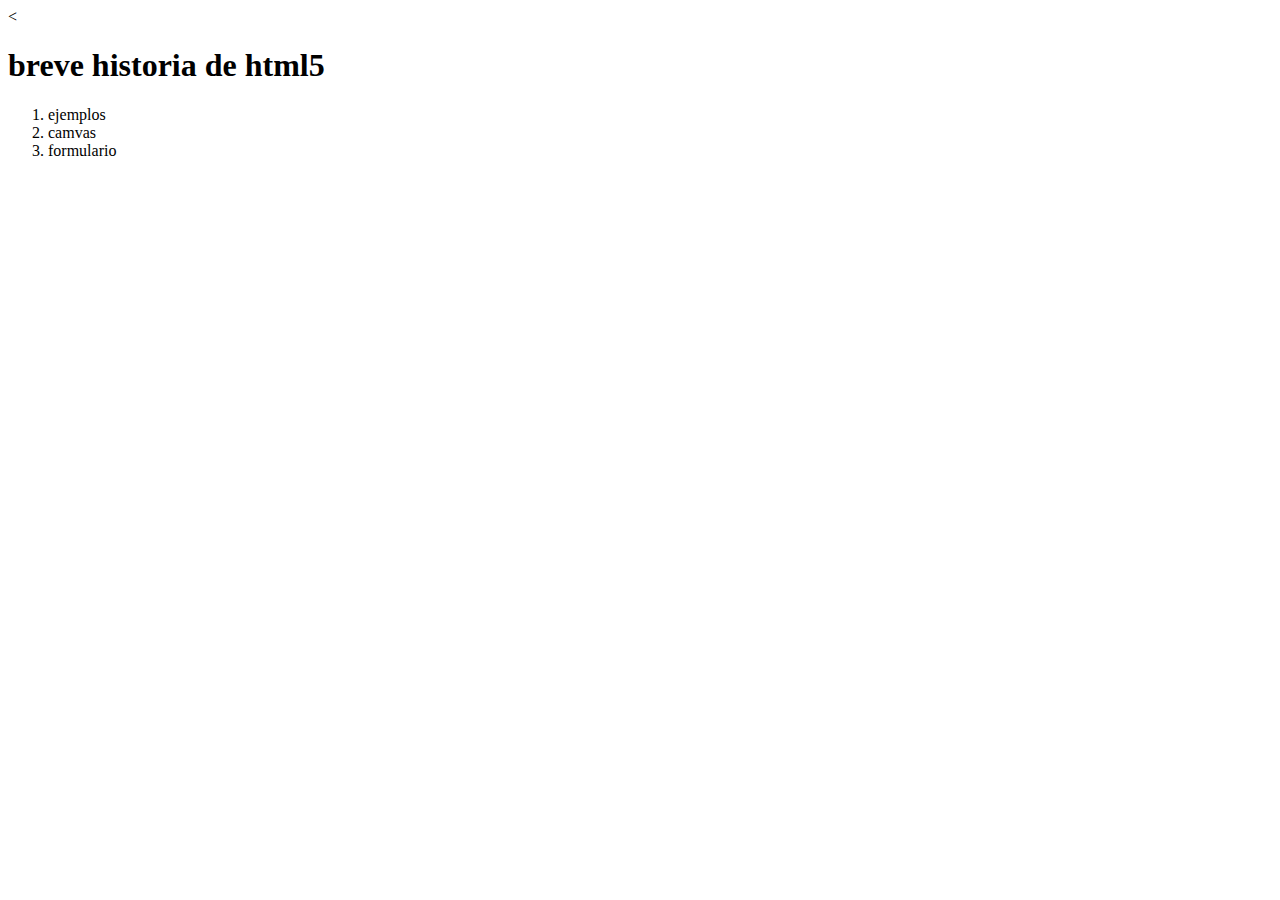
==== index.html @ 8dffe1f6 "cambios basico" ====
<!DOCTYPE html>
<html lang="es">
<head>
	<meta charset="UTF-8">
	<title>prueba pagina web</title>
</head>
<body>
	<header>
	<<h1>breve historia de html5</h1>

	</header>
		<nav>
			<ol> 
			
			<li>
				ejemplos 
			</li>
			<li>camvas 
			</li>
			<li>formulario

			</li>

			</ol>
				
			
		</nav>	

</body>
</html>
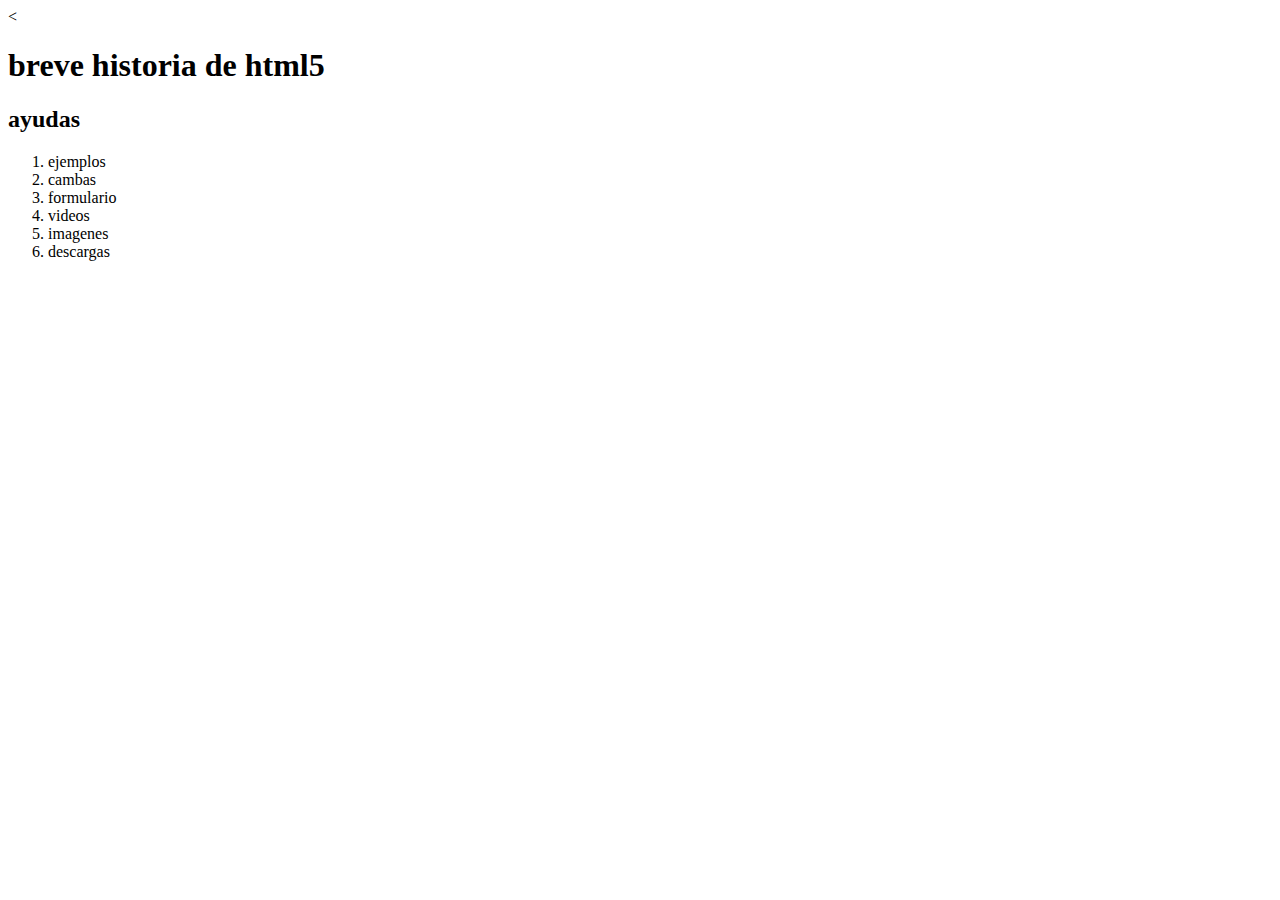
==== commit ab4a7167: "cambios versiobn1" ====
--- a/index.html
+++ b/index.html
@@ -1,5 +1,5 @@
 <!DOCTYPE html>
-<html lang="es">
+<html lang="en">
 <head>
 	<meta charset="UTF-8">
 	<title>prueba pagina web</title>
@@ -10,18 +10,25 @@
 
 	</header>
 		<nav>
+			<h2>ayudas</h2>
+			<aside>
 			<ol> 
 			
 			<li>
 				ejemplos 
 			</li>
-			<li>camvas 
+			<li>cambas 
 			</li>
 			<li>formulario
 
 			</li>
+			<li>videos</li>
+
+			<li>imagenes</li>
+			<li> descargas </li>
 
 			</ol>
+			</aside>
 				
 			
 		</nav>	
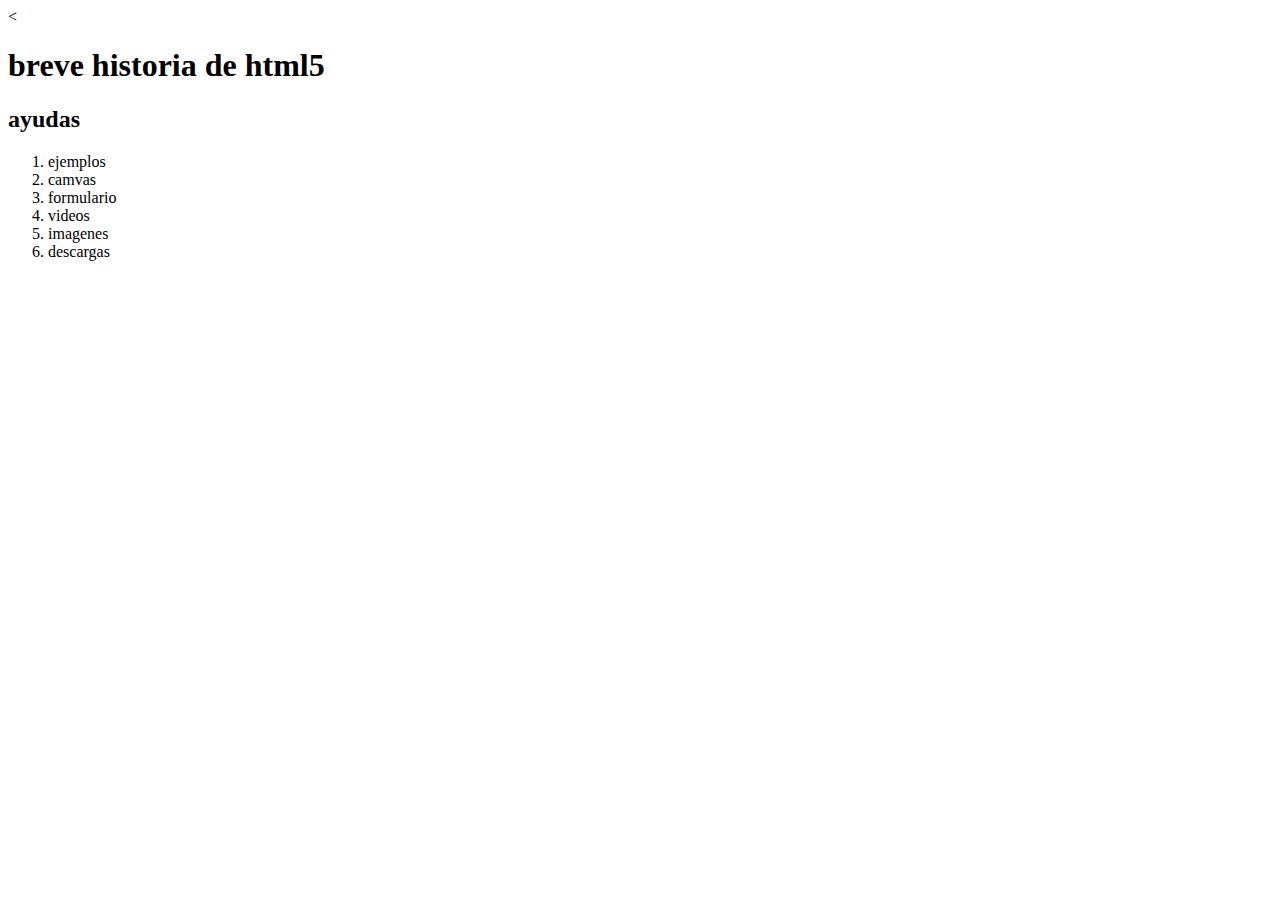
==== commit f1565c2c: "." ====
--- a/index.html
+++ b/index.html
@@ -1,5 +1,5 @@
 <!DOCTYPE html>
-<html lang="en">
+<html lang="es">
 <head>
 	<meta charset="UTF-8">
 	<title>prueba pagina web</title>
@@ -17,7 +17,7 @@
 			<li>
 				ejemplos 
 			</li>
-			<li>cambas 
+			<li>camvas 
 			</li>
 			<li>formulario
 
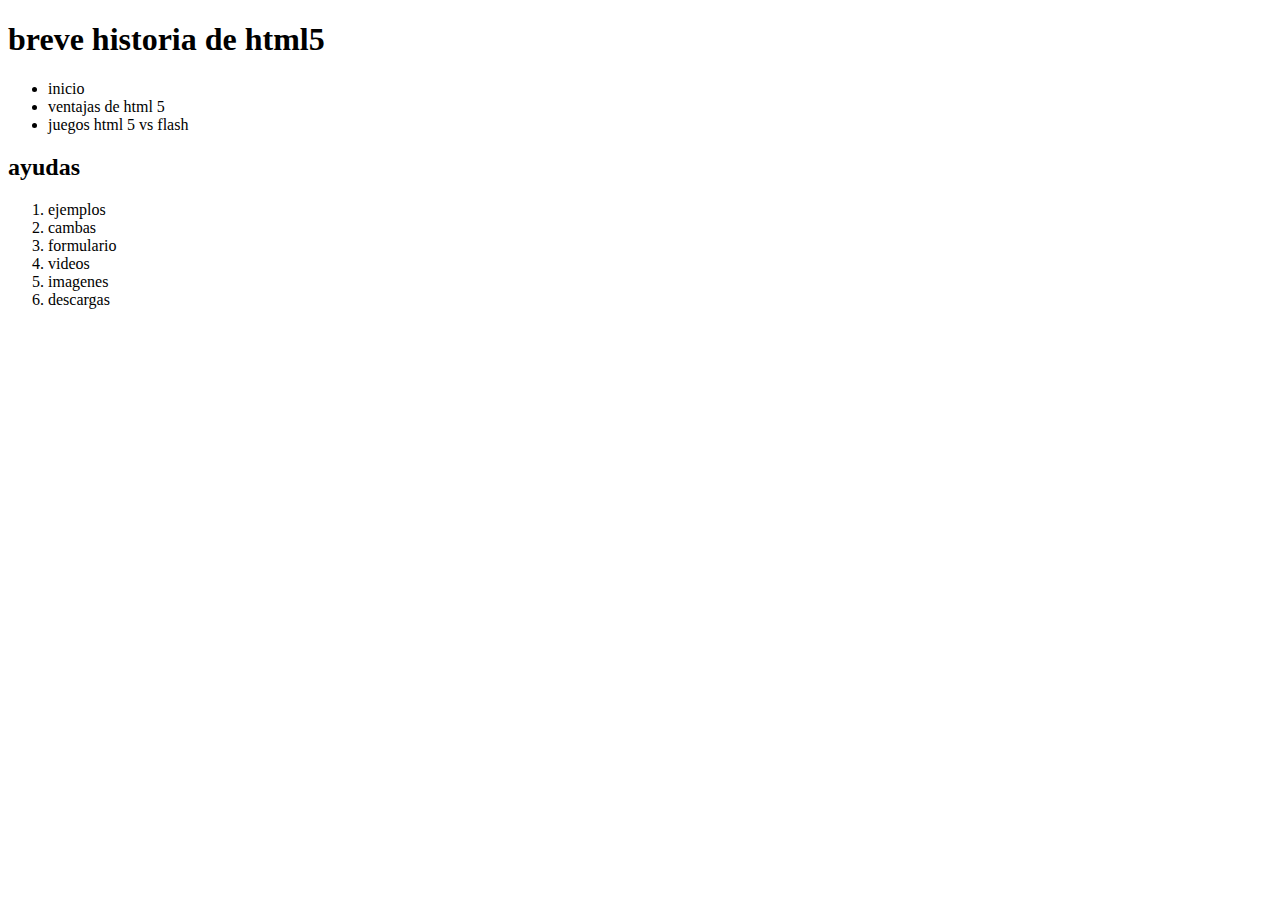
==== commit 92730ee5: "second version" ====
--- a/index.html
+++ b/index.html
@@ -6,9 +6,27 @@
 </head>
 <body>
 	<header>
-	<<h1>breve historia de html5</h1>
+	<h1>breve historia de html5</h1>
 
 	</header>
+		
+	<nav>
+	
+	<ul>
+	<li>
+	inicio
+	</li>
+	<li>
+	ventajas de html 5
+	</li>
+	<li>
+	juegos html 5 vs flash
+	
+	</li>
+
+	</ul>
+	<nav>
+
 		<nav>
 			<h2>ayudas</h2>
 			<aside>
@@ -17,7 +35,7 @@
 			<li>
 				ejemplos 
 			</li>
-			<li>camvas 
+			<li>cambas 
 			</li>
 			<li>formulario
 
@@ -29,7 +47,10 @@
 
 			</ol>
 			</aside>
+			<section>
 				
+			</section>
+
 			
 		</nav>	
 
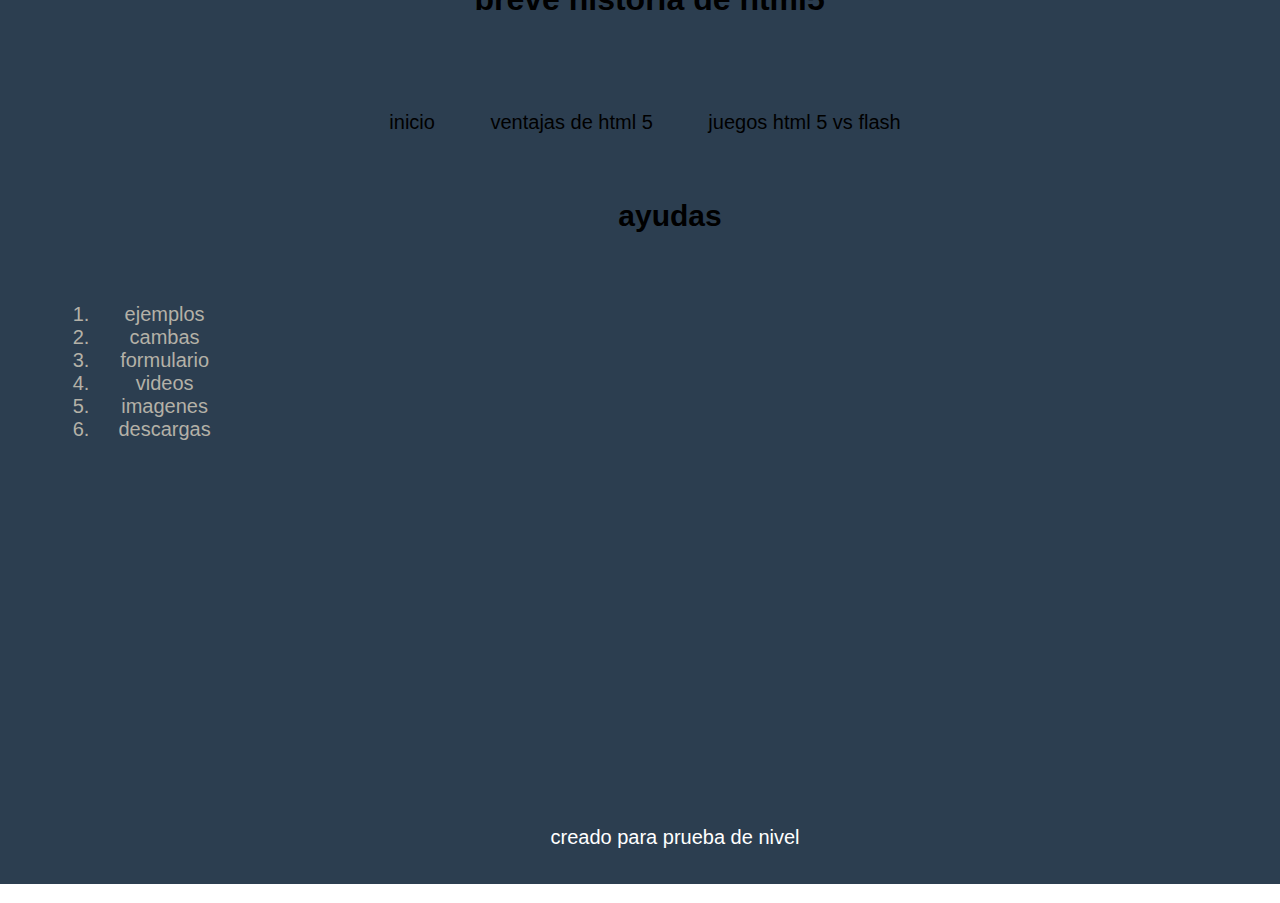
==== commit 6cf56eb1: "tecercambio" ====
--- a/index.html
+++ b/index.html
@@ -2,6 +2,7 @@
 <html lang="es">
 <head>
 	<meta charset="UTF-8">
+	<link rel="stylesheet" href="estilosprimerapagina.css">
 	<title>prueba pagina web</title>
 </head>
 <body>
@@ -47,12 +48,14 @@
 
 			</ol>
 			</aside>
-			<section>
-				
-			</section>
+			
 
 			
 		</nav>	
 
+		<footer>
+		creado para prueba de nivel
+		</footer>
+
 </body>
 </html>--- a/estilosprimerapagina.css
+++ b/estilosprimerapagina.css
@@ -0,0 +1,97 @@
+body{
+	font-family: sans-serif;
+	margin: 0px;
+	padding: 0px;
+}
+header{
+	text-align: center;
+	background-color: #2c3e50;
+	height: 100px;
+	margin-top: -40px;
+	width: 101.5%;
+}
+header h2{
+	color: #b4b1a7;
+	padding-top: 30px;
+	font-size: 40px;
+}
+nav{
+	text-align: center;
+	font-size: 20px;
+	padding: 10px;	
+	background-color: #2c3e50;
+	width: 100%;
+}
+nav ul li{
+	margin-right: 50px;
+	display: inline-block;
+	cursor: pointer;
+}
+nav ul li a{
+	color: #b4b1a7;
+	text-decoration: none;
+}
+nav ul li a:hover{
+	color: white;
+	font-size: 20.5px;
+}
+aside{
+	padding: 25px;
+	float: left;
+	background-color: #2c3e50;
+	padding-bottom: 350px;
+	width: 14%;
+}
+aside h3{
+	text-align: center;
+	color: #b4b1a7;
+	font-size: 20px;
+}
+aside ol li{
+	color: #b4b1a7;
+}
+aside ol li:hover{
+	color: white;
+}
+aside ol li a{
+	text-decoration: none;
+	color: #b4b1a7;
+}
+aside ol li a:hover{
+	color: white;
+}
+
+section{
+	padding: 20px;
+	margin-left: 19%;
+}
+iframe{
+	border: none;
+}
+
+footer{
+	padding: 15px;
+	width: 100%;
+	bottom: 0px;
+	display: inline-block;
+	position: relative;
+	clear: both;
+	background-color: #2c3e50;	
+	color: white;
+}
+footer img{
+	width: 20px;
+	height: 20px;
+	float: right;
+	margin-right: 5px;
+	margin-top: 6px;
+}
+
+footer img:first-child{
+	margin-right: 25px;
+}
+footer p {
+	font-size: 13px;
+	text-align: center;
+	padding-top: -30px
+}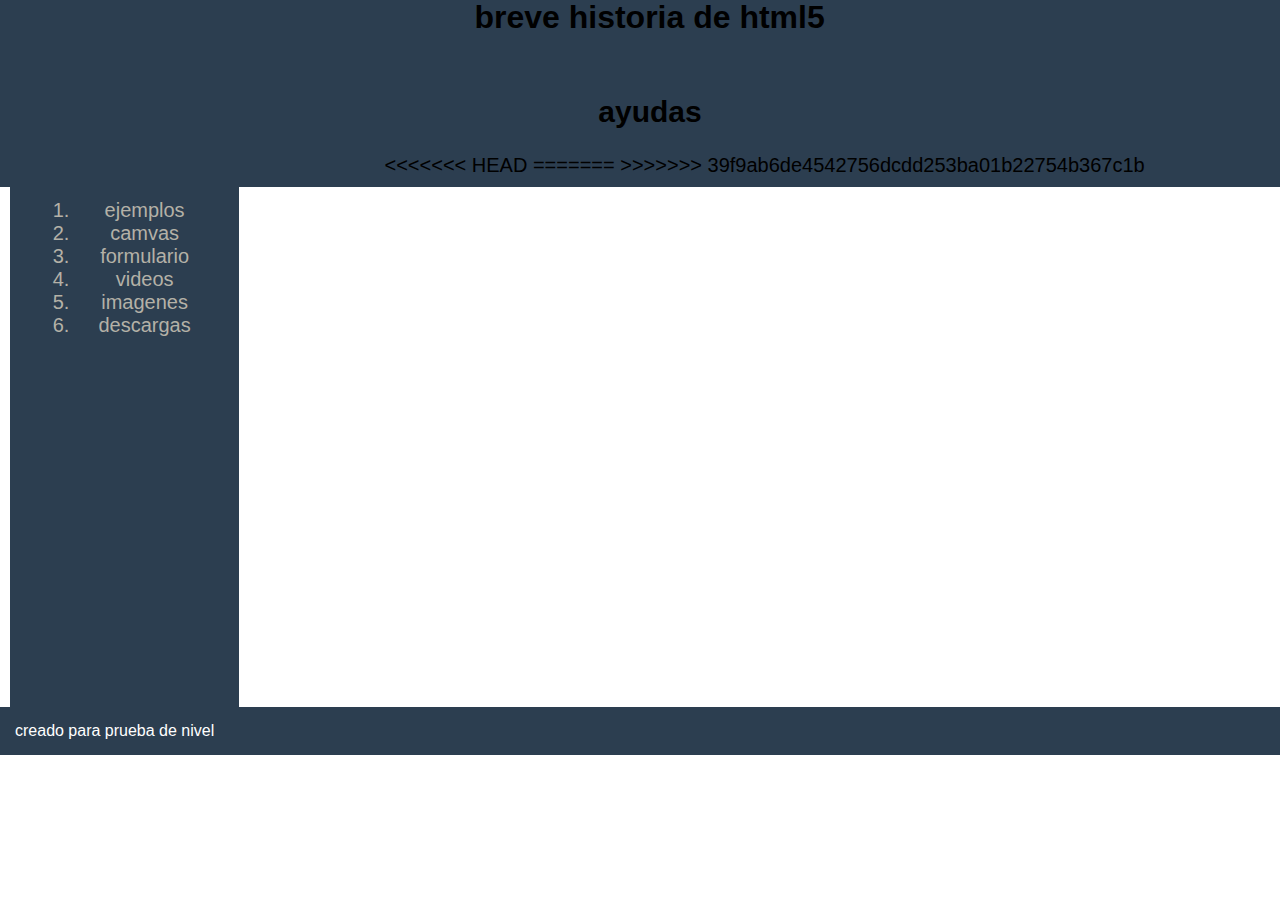
==== commit a1e05fab: "prueba" ====
--- a/index.html
+++ b/index.html
@@ -7,27 +7,9 @@
 </head>
 <body>
 	<header>
-	<h1>breve historia de html5</h1>
+	<<h1>breve historia de html5</h1>
 
 	</header>
-		
-	<nav>
-	
-	<ul>
-	<li>
-	inicio
-	</li>
-	<li>
-	ventajas de html 5
-	</li>
-	<li>
-	juegos html 5 vs flash
-	
-	</li>
-
-	</ul>
-	<nav>
-
 		<nav>
 			<h2>ayudas</h2>
 			<aside>
@@ -36,7 +18,7 @@
 			<li>
 				ejemplos 
 			</li>
-			<li>cambas 
+			<li>camvas 
 			</li>
 			<li>formulario
 
@@ -48,8 +30,12 @@
 
 			</ol>
 			</aside>
+<<<<<<< HEAD
 			
 
+=======
+				
+>>>>>>> 39f9ab6de4542756dcdd253ba01b22754b367c1b
 			
 		</nav>	
 
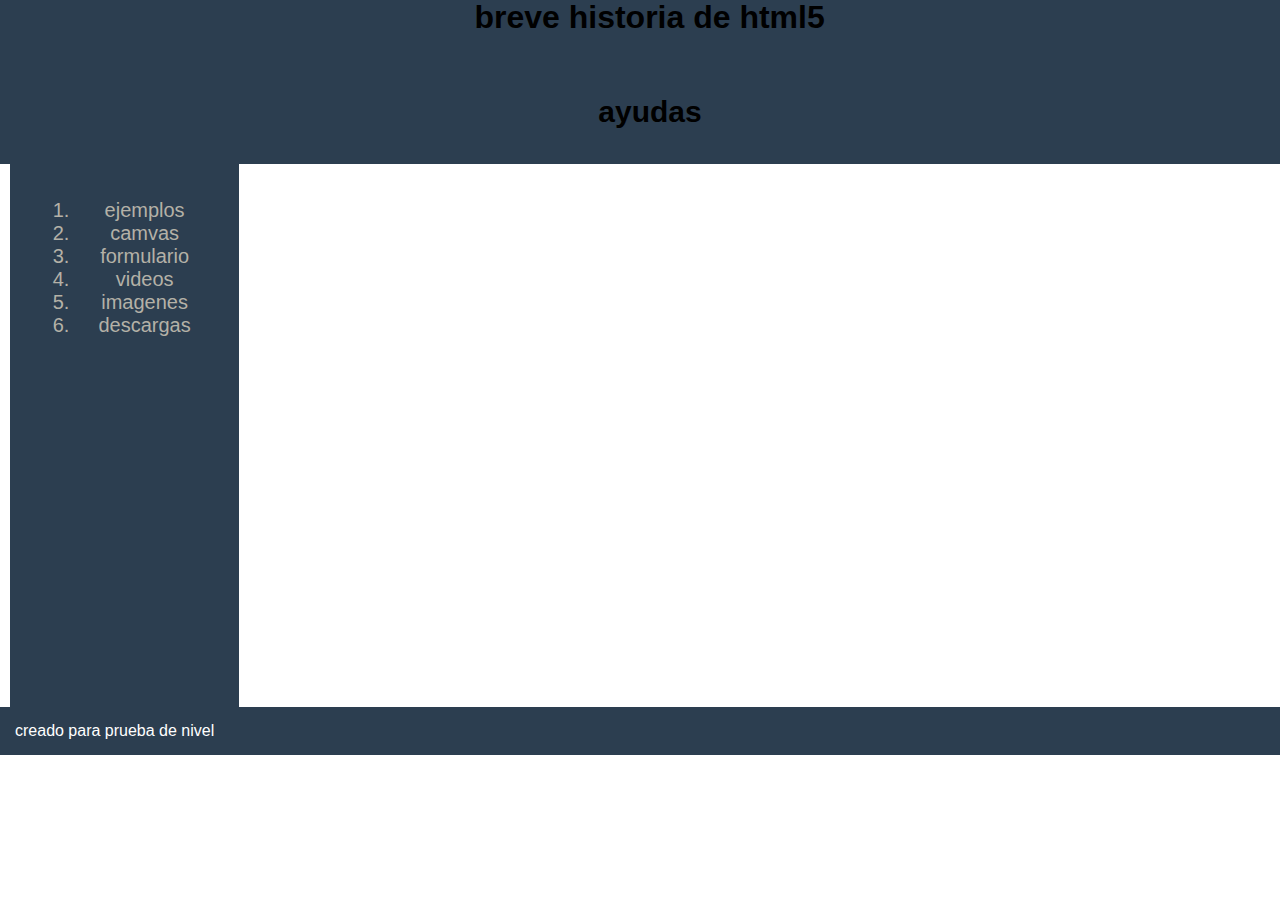
==== commit 34b72508: "." ====
--- a/index.html
+++ b/index.html
@@ -30,12 +30,6 @@
 
 			</ol>
 			</aside>
-<<<<<<< HEAD
-			
-
-=======
-				
->>>>>>> 39f9ab6de4542756dcdd253ba01b22754b367c1b
 			
 		</nav>	
 
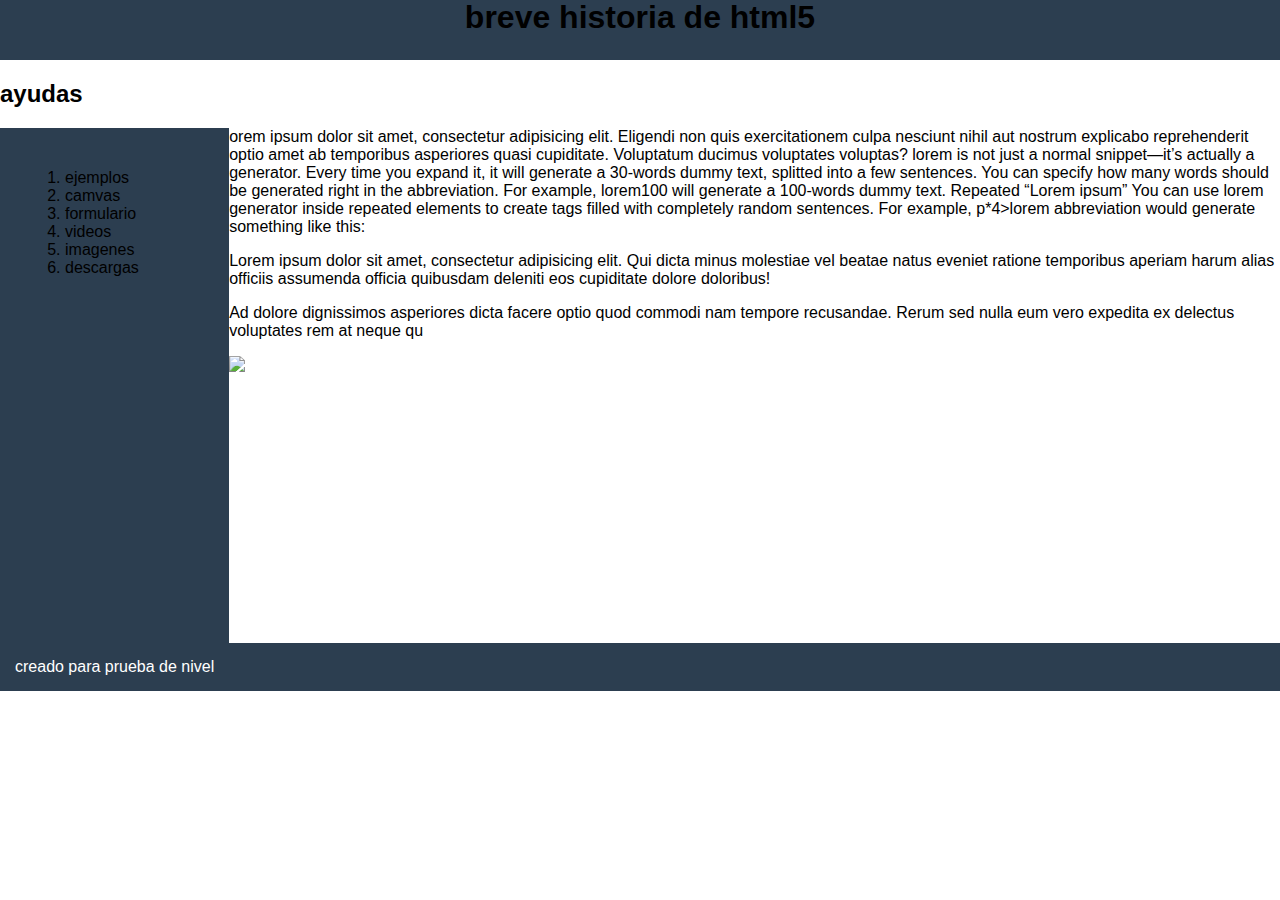
==== commit 545bb88a: "time out" ====
--- a/index.html
+++ b/index.html
@@ -30,9 +30,25 @@
 
 			</ol>
 			</aside>
-			
+
 		</nav>	
 
+		<p> 
+		orem ipsum dolor sit amet, consectetur adipisicing elit. Eligendi non quis exercitationem culpa nesciunt nihil aut nostrum explicabo reprehenderit optio amet ab temporibus asperiores quasi cupiditate. Voluptatum ducimus voluptates voluptas?
+
+lorem is not just a normal snippet—it’s actually a generator. Every time you expand it, it will generate a 30-words dummy text, splitted into a few sentences.
+
+You can specify how many words should be generated right in the abbreviation. For example, lorem100 will generate a 100-words dummy text.
+Repeated “Lorem ipsum”
+
+You can use lorem generator inside repeated elements to create tags filled with completely random sentences. For example, p*4>lorem abbreviation would generate something like this:
+
+<p>Lorem ipsum dolor sit amet, consectetur adipisicing elit. Qui dicta minus molestiae vel beatae natus eveniet ratione temporibus aperiam harum alias officiis assumenda officia quibusdam deleniti eos cupiditate dolore doloribus!</p>
+<p>Ad dolore dignissimos asperiores dicta facere optio quod commodi nam tempore recusandae. Rerum sed nulla eum vero expedita ex delectus voluptates rem at neque qu
+		</p>
+
+
+		<img src="html5">
 		<footer>
 		creado para prueba de nivel
 		</footer>
--- a/estilosprimerapagina.css
+++ b/estilosprimerapagina.css
@@ -8,33 +8,20 @@
 	background-color: #2c3e50;
 	height: 100px;
 	margin-top: -40px;
-	width: 101.5%;
-}
-header h2{
-	color: #b4b1a7;
-	padding-top: 30px;
-	font-size: 40px;
-}
-nav{
-	text-align: center;
-	font-size: 20px;
-	padding: 10px;	
-	background-color: #2c3e50;
-	width: 100%;
+	width: 101.5h1{
+	-ms-text-align-last: center;
+	text-align-last: center;
+
+	}
+
+
 }
 nav ul li{
 	margin-right: 50px;
 	display: inline-block;
 	cursor: pointer;
 }
-nav ul li a{
-	color: #b4b1a7;
-	text-decoration: none;
-}
-nav ul li a:hover{
-	color: white;
-	font-size: 20.5px;
-}
+
 aside{
 	padding: 25px;
 	float: left;
@@ -42,32 +29,12 @@
 	padding-bottom: 350px;
 	width: 14%;
 }
-aside h3{
-	text-align: center;
-	color: #b4b1a7;
-	font-size: 20px;
-}
-aside ol li{
-	color: #b4b1a7;
-}
-aside ol li:hover{
-	color: white;
-}
-aside ol li a{
-	text-decoration: none;
-	color: #b4b1a7;
-}
-aside ol li a:hover{
-	color: white;
-}
 
-section{
-	padding: 20px;
-	margin-left: 19%;
-}
-iframe{
-	border: none;
-}
+
+
+
+
+
 
 footer{
 	padding: 15px;
@@ -79,19 +46,3 @@
 	background-color: #2c3e50;	
 	color: white;
 }
-footer img{
-	width: 20px;
-	height: 20px;
-	float: right;
-	margin-right: 5px;
-	margin-top: 6px;
-}
-
-footer img:first-child{
-	margin-right: 25px;
-}
-footer p {
-	font-size: 13px;
-	text-align: center;
-	padding-top: -30px
-}